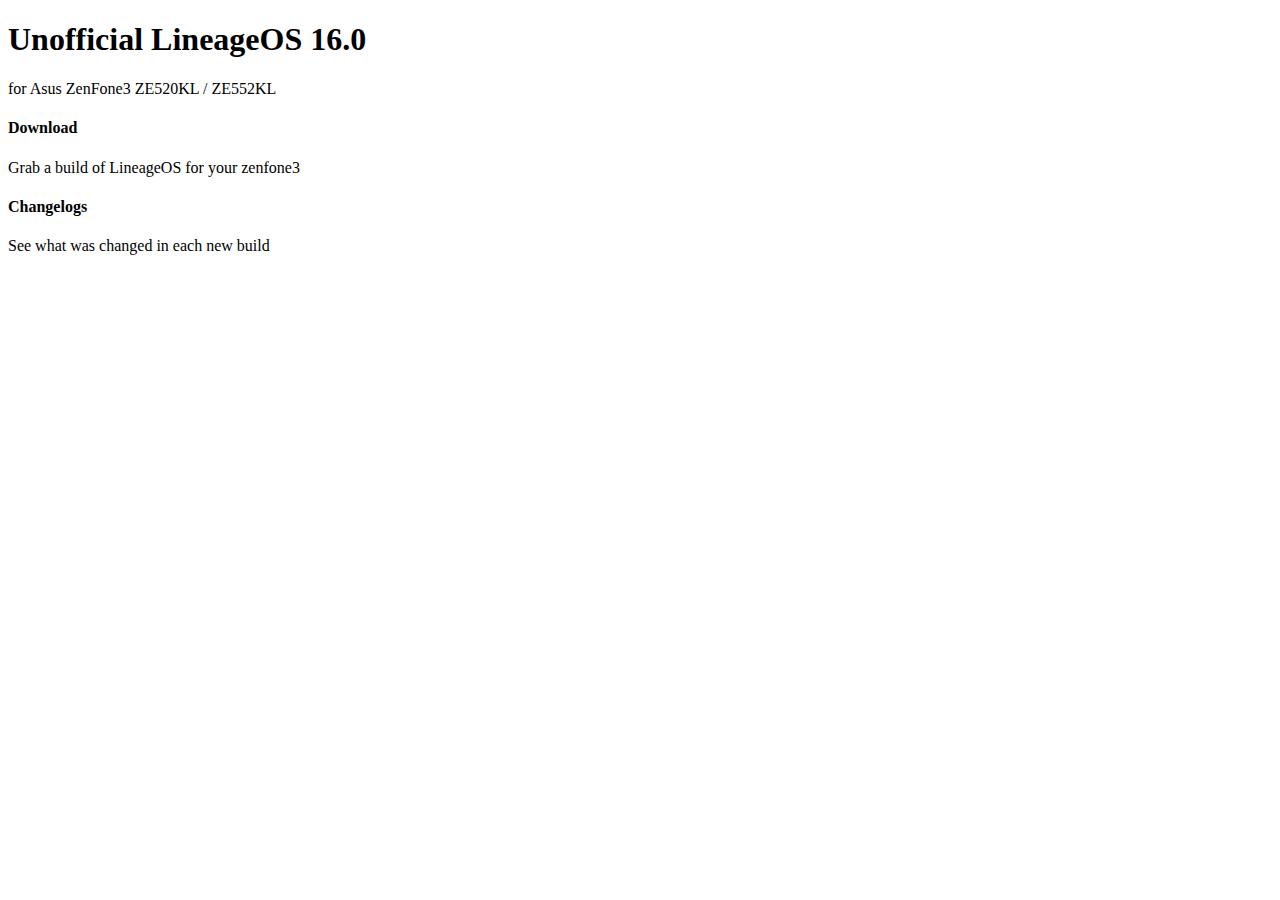
==== lineage-16.0/index.html @ f59c8692 "prepare home page" ====
<!doctype html>
<html lang="en">
  <head>
    <!-- Required meta tags -->
    <meta charset="utf-8">
    <meta name="viewport" content="width=device-width, initial-scale=1, shrink-to-fit=no">

    <!-- Bootstrap CSS -->
    <link rel="stylesheet" href="https://stackpath.bootstrapcdn.com/bootstrap/4.1.3/css/bootstrap.min.css" integrity="sha384-MCw98/SFnGE8fJT3GXwEOngsV7Zt27NXFoaoApmYm81iuXoPkFOJwJ8ERdknLPMO" crossorigin="anonymous">
    <link rel="stylesheet" href="../css/custom.css">
    <link rel="stylesheet" href="https://use.fontawesome.com/releases/v5.6.3/css/all.css" integrity="sha384-UHRtZLI+pbxtHCWp1t77Bi1L4ZtiqrqD80Kn4Z8NTSRyMA2Fd33n5dQ8lWUE00s/" crossorigin="anonymous">
    <title>ZenFone3 Dev</title>
  </head>
  <body>
    <div class="jumbotron jumbotron-fluid">
      <div class="container" id="header"></div>
    </div>
    <div class="container">
      <div class="row justify-content-center">
        <div class="col-md-3">
          <a href="download.html" class="card bg-success text-center text-light">
            <div class="card-body">
               <h1><i class="fas fa-download"></i></h1>
               <h4 class="card-title">Download</h4>
               <p class="card-text">Grab a build of LineageOS for your zenfone3</p>
             </div>
          </a>
        </div>
        <div class="col-md-3">
          <a href="changelog.html" class="card bg-info text-center text-light">
            <div class="card-body">
              <h1><i class="fas fa-scroll"></i></h1>
              <h4 class="card-title">Changelogs</h4>
              <p class="card-text">See what was changed in each new build</p>
            </div>
          </a>
        </div>
      </div>
    </div>
    <!-- Optional JavaScript -->
    <!-- jQuery first, then Popper.js, then Bootstrap JS -->
    <script src="https://cdnjs.cloudflare.com/ajax/libs/jquery/3.3.1/jquery.min.js" integrity="sha256-FgpCb/KJQlLNfOu91ta32o/NMZxltwRo8QtmkMRdAu8=" crossorigin="anonymous"></script>
    <script src="https://cdnjs.cloudflare.com/ajax/libs/popper.js/1.14.3/umd/popper.min.js" integrity="sha384-ZMP7rVo3mIykV+2+9J3UJ46jBk0WLaUAdn689aCwoqbBJiSnjAK/l8WvCWPIPm49" crossorigin="anonymous"></script>
    <script src="https://stackpath.bootstrapcdn.com/bootstrap/4.1.3/js/bootstrap.min.js" integrity="sha384-ChfqqxuZUCnJSK3+MXmPNIyE6ZbWh2IMqE241rYiqJxyMiZ6OW/JmZQ5stwEULTy" crossorigin="anonymous"></script>
    <script src="../scripts/pager.js"></script>
  </body>
</html>
---- css/custom.css ----
a.card {
    text-decoration: none !important;
    color: inherit;
}

a.card:hover {
    filter: brightness(90%);
}
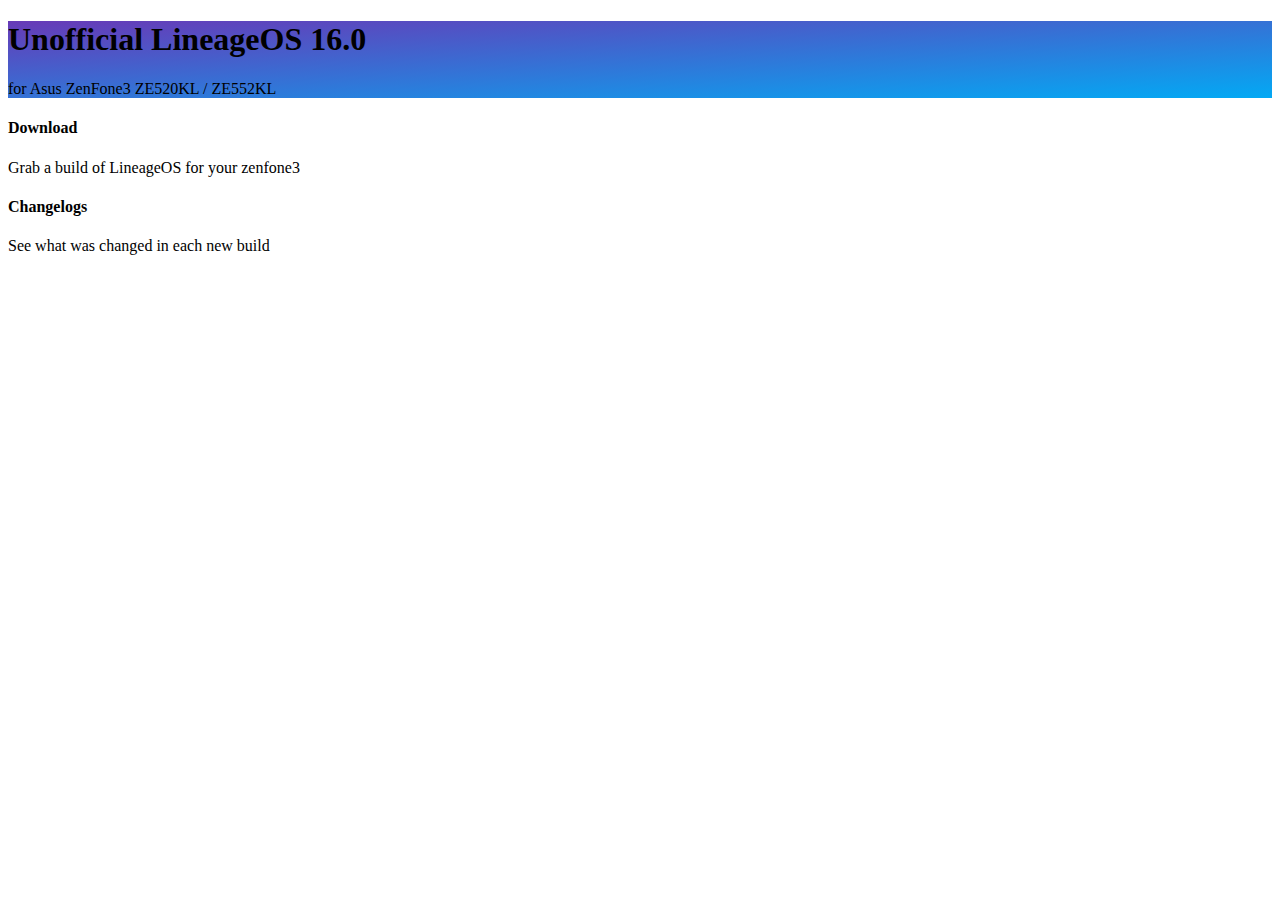
==== commit 088573c4: "Darktheme, gradients so what?" ====
--- a/lineage-16.0/index.html
+++ b/lineage-16.0/index.html
@@ -11,14 +11,14 @@
     <link rel="stylesheet" href="https://use.fontawesome.com/releases/v5.6.3/css/all.css" integrity="sha384-UHRtZLI+pbxtHCWp1t77Bi1L4ZtiqrqD80Kn4Z8NTSRyMA2Fd33n5dQ8lWUE00s/" crossorigin="anonymous">
     <title>ZenFone3 Dev</title>
   </head>
-  <body>
-    <div class="jumbotron jumbotron-fluid">
+  <body class="bg-dark text-light">
+    <div class="jumbotron jumbotron-fluid bg-grad-pb">
       <div class="container" id="header"></div>
     </div>
     <div class="container">
       <div class="row justify-content-center">
         <div class="col-md-3">
-          <a href="download.html" class="card bg-success text-center text-light">
+          <a href="download.html" class="card bg-grad-tl text-center">
             <div class="card-body">
                <h1><i class="fas fa-download"></i></h1>
                <h4 class="card-title">Download</h4>
@@ -27,7 +27,7 @@
           </a>
         </div>
         <div class="col-md-3">
-          <a href="changelog.html" class="card bg-info text-center text-light">
+          <a href="changelog.html" class="card bg-grad-yo text-center">
             <div class="card-body">
               <h1><i class="fas fa-scroll"></i></h1>
               <h4 class="card-title">Changelogs</h4>
--- a/css/custom.css
+++ b/css/custom.css
@@ -5,4 +5,23 @@
 
 a.card:hover {
     filter: brightness(90%);
+}
+
+.darker {
+    filter: brightness(95%);
+}
+
+.card {
+    margin-bottom: 1rem;
+}
+.bg-grad-pb {
+    background: linear-gradient(to bottom right, rgb(103,58,183), rgb(3,169,244));
+}
+
+.bg-grad-tl {
+    background: linear-gradient(to bottom right, rgb(0,191,165), rgb(100,221,23));
+}
+
+.bg-grad-yo {
+    background: linear-gradient(to bottom right, rgb(233,30,99), rgb(156,39,176));
 }